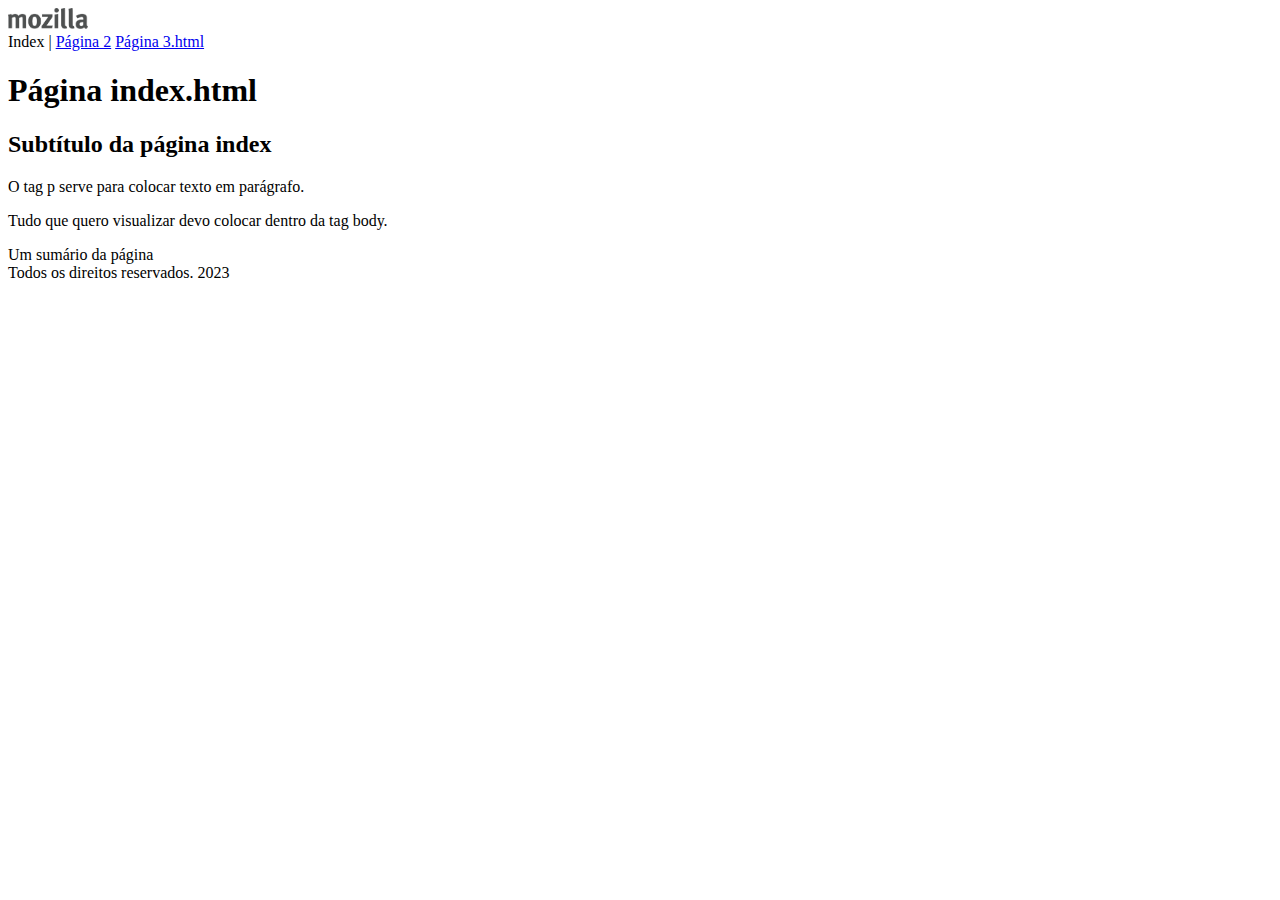
==== index.html @ 433f3641 "Add files via upload" ====
<!doctype html>
<html>
<head> 
    <meta charset="UTF-8">
    <title>Meu site favorito!</title>
</head>
    <body> 
        <header>
            <img src="img/logo.png" title="Mozilla" alt="Não carregou imagem..." width="80">
            <nav>Index |
                <a href="../setor1/pagina2.html">Página 2</a> 
                <a href="../setor2/pagina3.html">Página 3.html</a>
                </nav>
            <h1>Página index.html</h1>
            <h2>Subtítulo da página index</h2>
        </header>
        
        <main>
            <p> O tag p serve para colocar texto em parágrafo.</p>
            <p> Tudo que quero visualizar devo colocar dentro da tag body.</p>
        </main>
        <aside>Um sumário da página</aside>
        <footer> Todos os direitos reservados. 2023</footer>
    </body>
</html>
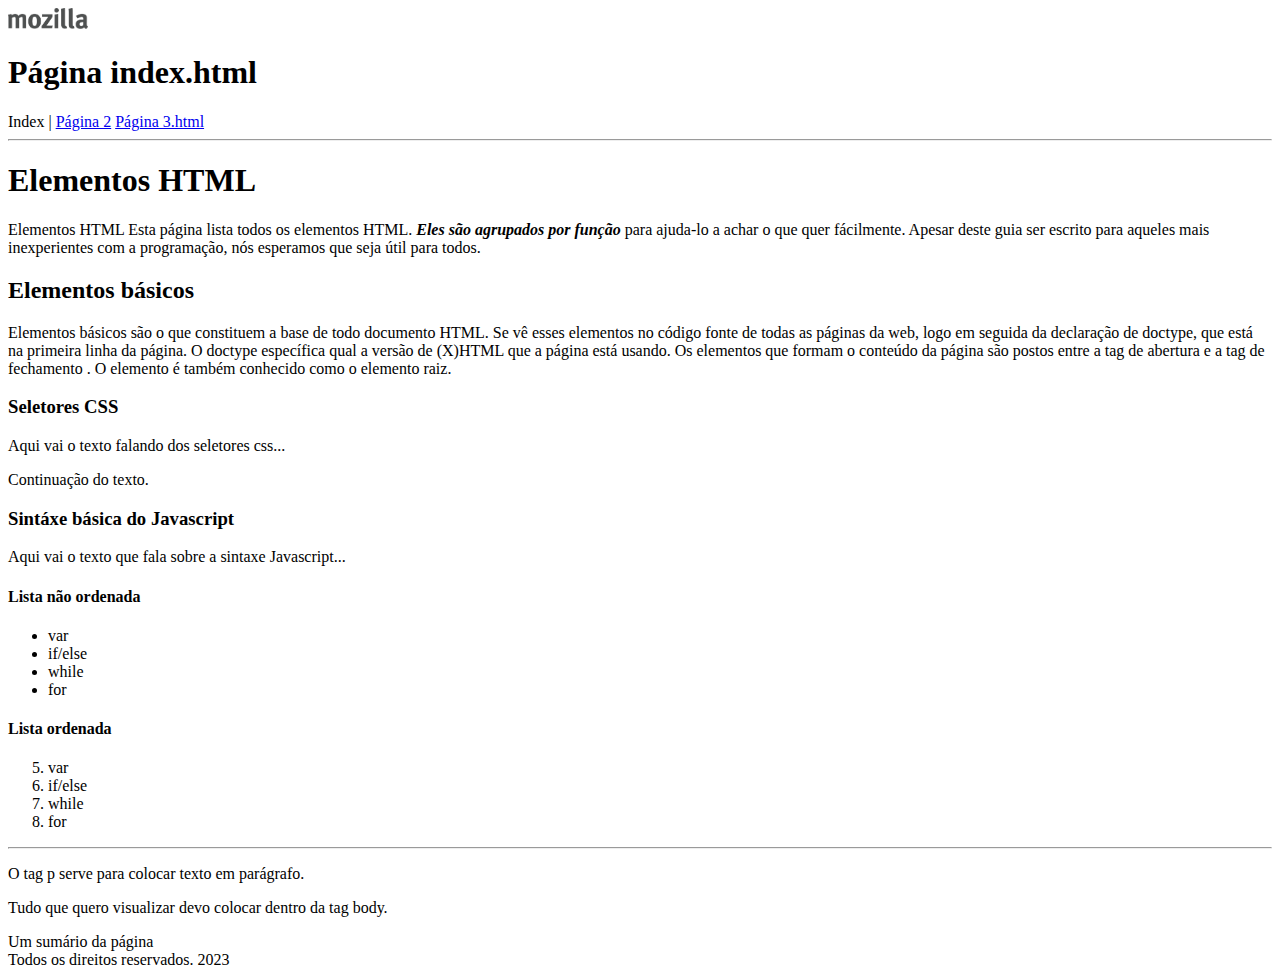
==== commit 19a6e8ed: "Add files via upload" ====
--- a/index.html
+++ b/index.html
@@ -7,12 +7,52 @@
     <body> 
         <header>
             <img src="img/logo.png" title="Mozilla" alt="Não carregou imagem..." width="80">
+            <h1>Página index.html</h1>
             <nav>Index |
-                <a href="../setor1/pagina2.html">Página 2</a> 
-                <a href="../setor2/pagina3.html">Página 3.html</a>
+                <a href="pagina2.html">Página 2</a> 
+                <a href="pagina3.html">Página 3.html</a>
+                
+            <main>
+                <hr>
+                <section>
+                    <article>
+                        <h1>Elementos HTML</h1>
+                        <p>Elementos HTML
+                            Esta página lista todos os elementos HTML. <b><i>Eles são agrupados por função</b></i> para ajuda-lo a achar o que quer fácilmente. Apesar deste guia ser escrito para aqueles mais inexperientes com a programação, nós esperamos que seja útil para todos.</p>                 
+                            <h2>Elementos básicos</h2>                 
+                            <p>Elementos básicos são o que constituem a base de todo documento HTML. Se vê esses elementos no código fonte de todas as páginas da web, logo em seguida da declaração de doctype, que está na primeira linha da página. O doctype específica qual a versão de (X)HTML que a página está usando. Os elementos que formam o conteúdo da página são postos entre a tag de abertura <html> e a tag de fechamento </html>. O elemento <html> é também conhecido como o elemento raiz.</p>
+                                                       
+                    </article>
+                    <article>
+                        <h3>Seletores CSS</h3>
+                        <p>Aqui vai o texto falando dos seletores css...</p>
+                        <p>Continuação do texto.</p>
+                    </article>
+                    <article>
+                        <h3>Sintáxe básica do Javascript</h3>
+                        <p>Aqui vai o texto que fala sobre a sintaxe Javascript...</p>
+                        <h4>Lista não ordenada</h4>
+                        
+                        <ul>
+                            <li>var</li>
+                            <li>if/else</li>
+                            <li>while</li>
+                            <li>for</li>
+                        </ul>
+                        <h4>Lista ordenada</h4>
+                        <ol type="1" start="5">
+                            <li>var</li>
+                            <li>if/else</li>
+                            <li>while</li>
+                            <li>for</li>
+                        </ol>
+
+                    </article>
+                </section>
+                <hr>
+            </main>
                 </nav>
-            <h1>Página index.html</h1>
-            <h2>Subtítulo da página index</h2>
+            
         </header>
         
         <main>
